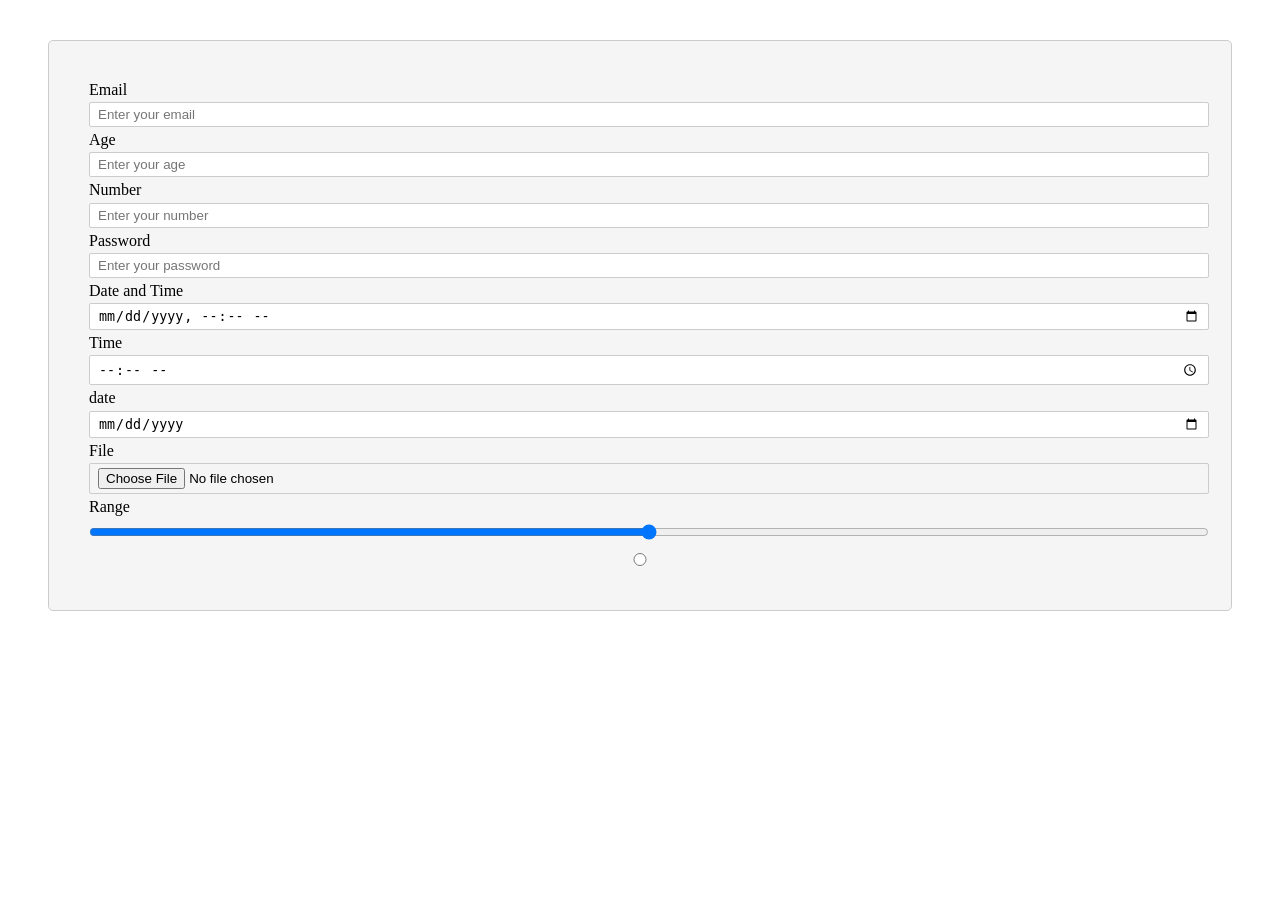
==== from.html @ 507a0475 "from" ====
<!doctype html>
<html lang="en">
  <head>
    <meta charset="UTF-8" />
    <meta name="viewport" content="width=device-width, initial-scale=1.0" />
    <title>Document</title>
    <link rel="stylesheet" href="from.css">
  </head>
  <body>
    <form class="action">
      <div>
        <label for="email">Email </label>
        <input
          type="email"
          id="email"
          name="email"
          placeholder="Enter your email"
        />
      </div>

      <div>
        <label for="age">Age </label>
        <input type="number" id="age" name="age" placeholder="Enter your age" />
      </div>
      <div>
        <label for="num">Number </label>
        <input
          type="number"
          id="num"
          name="num"
          placeholder="Enter your number"
        />
      </div>

      <div>
        <label for="password">Password </label>
        <input
          type="password"
          id="password"
          name="password"
          placeholder="Enter your password"
        />
      </div>
      <div>
        <label for="datetime">Date and Time </label>
        <input type="datetime-local" id="datetime" name="datetime" />
      </div>
      <div>
        <label for="time">Time</label>
        <input type="time" id="time" name="time" />
      </div>
      <div>
        <label for="date">date</label>
        <input type="date" id="date" name="date" />
      </div>

        <div>
            <label for="file">File</label>
            <input type="file" id="file" name="file" />
      </div>
     
      <div>
        <label for="range">Range</label>
        <input type="range" id="range" name="range" min="0" max="100" />
      </div>
      <div>
        <input type="radio" id="text" name="text" placeholder="Enter text here">
      </div>
                            
    
    </form>
  </body>
</html>
---- from.css ----
form{
    margin: 2.5rem;
    padding: 2.5rem;
    background-color: #f5f5f5;
    border: 1px solid #ccc;
    border-radius: 5px;
}

input {
    width: 100%;
    margin: 0.2rem 0 0.25rem;
    padding: 0.25rem 0.5rem;
    border-radius: 2px;
    border: 1px solid #ccc;
    /* display: block;
    margin-bottom: 1rem;
    padding: 0.5rem;
    width: 100%;
    border: 1px solid #ccc;
    border-radius: 3px; */
}
label {
    
    /* display: block;
    margin-bottom: 0.5rem;
    font-weight: bold; */
}
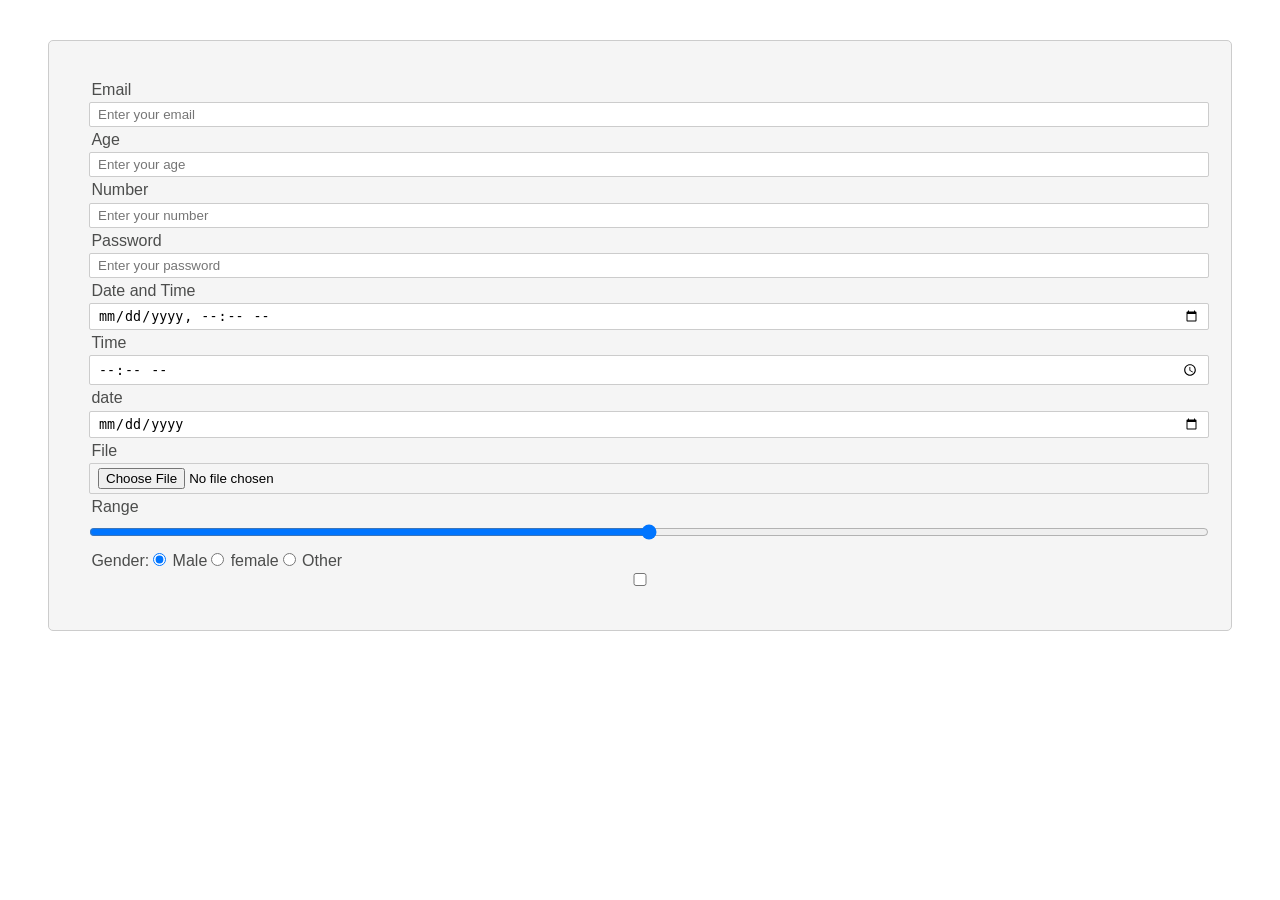
==== commit 328d11ba: "fromnew1" ====
--- a/from.html
+++ b/from.html
@@ -4,7 +4,7 @@
     <meta charset="UTF-8" />
     <meta name="viewport" content="width=device-width, initial-scale=1.0" />
     <title>Document</title>
-    <link rel="stylesheet" href="from.css">
+    <link rel="stylesheet" href="from.css" />
   </head>
   <body>
     <form class="action">
@@ -41,32 +41,46 @@
           placeholder="Enter your password"
         />
       </div>
+
       <div>
         <label for="datetime">Date and Time </label>
         <input type="datetime-local" id="datetime" name="datetime" />
       </div>
+
       <div>
         <label for="time">Time</label>
         <input type="time" id="time" name="time" />
       </div>
+
       <div>
         <label for="date">date</label>
         <input type="date" id="date" name="date" />
       </div>
 
-        <div>
-            <label for="file">File</label>
-            <input type="file" id="file" name="file" />
+      <div>
+        <label for="file">File</label>
+        <input type="file" id="file" name="file" />
       </div>
-     
+
       <div>
         <label for="range">Range</label>
         <input type="range" id="range" name="range" min="0" max="100" />
       </div>
-      <div>
-        <input type="radio" id="text" name="text" placeholder="Enter text here">
-      </div>
-                            
+      
+    <div>
+      <label for="">Gender:</label>
+      <input type="radio" name="gender" value="male" checked id="male">
+      <label for="male">Male</label>
+      <input type="radio" name="gender" value="female" id="female">
+      <label for="female">female</label>
+      <input type="radio" name="gender" value="other" id="other">
+      <label for="other">Other</label>
+    </div>
+
+    <div>
+      <input type="checkbox" name="hobby  ">
+    </div>
+    <divs></divs>
     
     </form>
   </body>
--- a/from.css
+++ b/from.css
@@ -20,8 +20,18 @@
     border-radius: 3px; */
 }
 label {
+    font-family: sans-serif;
+    color: #4c4d4c;
+    margin-left: 0.15rem;
     
     /* display: block;
     margin-bottom: 0.5rem;
     font-weight: bold; */
-}+}
+
+input[type="radio"]{
+    width: auto;
+}
+input[type="checbox"]{
+    width: auto;
+}
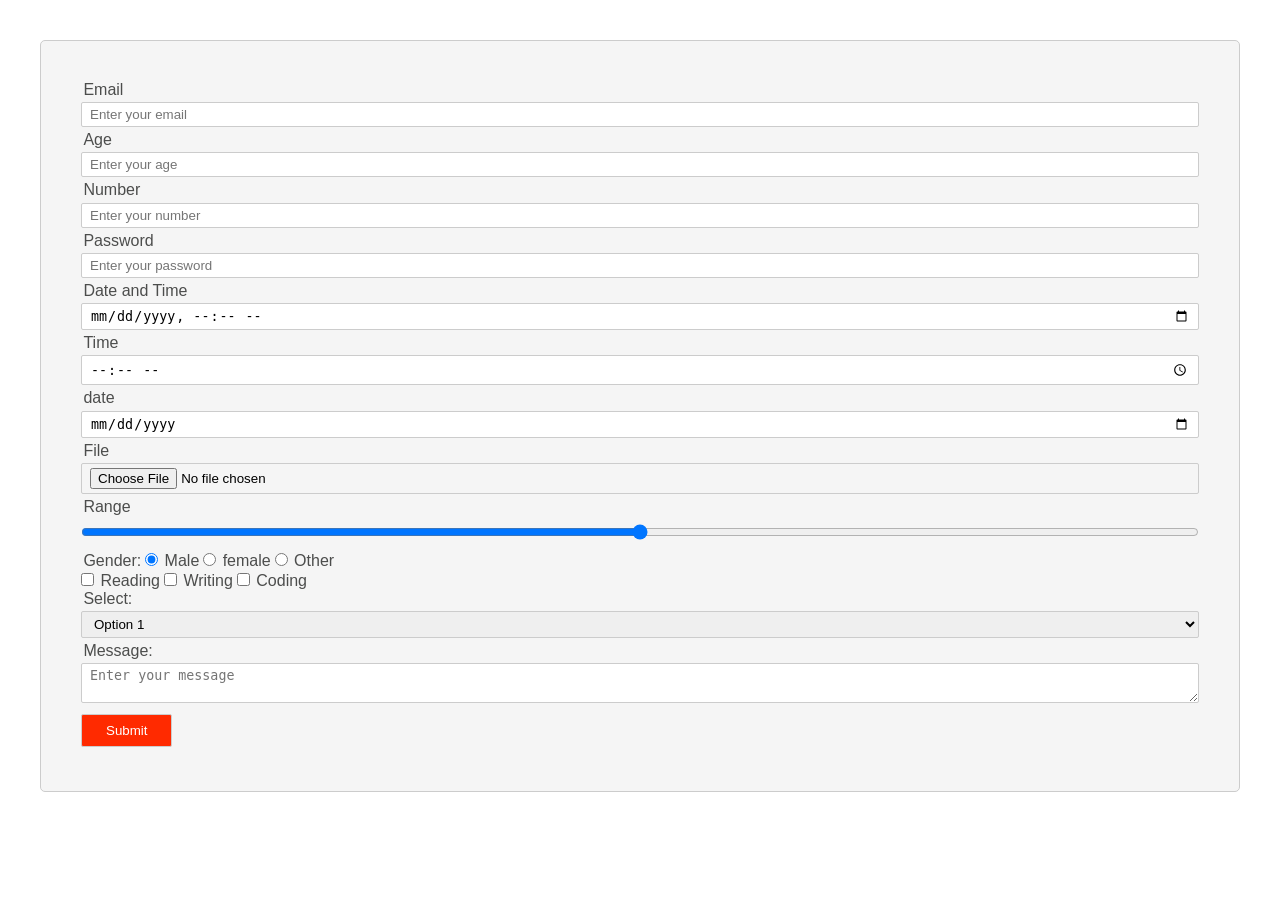
==== commit a7bbf55f: "new  css" ====
--- a/from.html
+++ b/from.html
@@ -78,9 +78,30 @@
     </div>
 
     <div>
-      <input type="checkbox" name="hobby  ">
+      <input type="checkbox" name="hobby" value="reading">
+      <label for="hobby">Reading</label>
+      <input type="checkbox" name="hobby" value="writing">
+      <label for="hobby">Writing</label>
+      <input type="checkbox" name="hobby" value="coding">
+      <label for="hobby">Coding</label>
     </div>
-    <divs></divs>
+
+    
+   <div>
+    <label for="select">Select:</label>
+    <select name="select" id="select">
+      <option value="option1">Option 1</option>
+      <option value="option2">Option 2</option>
+      <option value="option3">Option 3</option>
+    </select>
+   </div>
+   <div>
+    <label for="message">Message:</label>
+    <textarea id="message" name="message" placeholder="Enter your message"></textarea>
+   </div>
+   <div>
+    <input type="submit" class="submit-button" value="Submit" />
+   </div>
     
     </form>
   </body>
--- a/from.css
+++ b/from.css
@@ -1,3 +1,10 @@
+
+* {
+    box-sizing: border-box;
+    padding: 0 ;
+    margin: 0;
+}
+
 form{
     margin: 2.5rem;
     padding: 2.5rem;
@@ -6,7 +13,7 @@
     border-radius: 5px;
 }
 
-input {
+input ,select,textarea {
     width: 100%;
     margin: 0.2rem 0 0.25rem;
     padding: 0.25rem 0.5rem;
@@ -32,6 +39,18 @@
 input[type="radio"]{
     width: auto;
 }
-input[type="checbox"]{
+input[type="checkbox"]{
     width: auto;
 }
+
+.submit-button {
+width: auto;
+background-color: #ff2a00;
+color: white;
+padding: 0.5rem 1.5rem;
+cursor: pointer;
+}
+
+.submit-button:hover {
+    background-color: #0f4c3a;
+}
